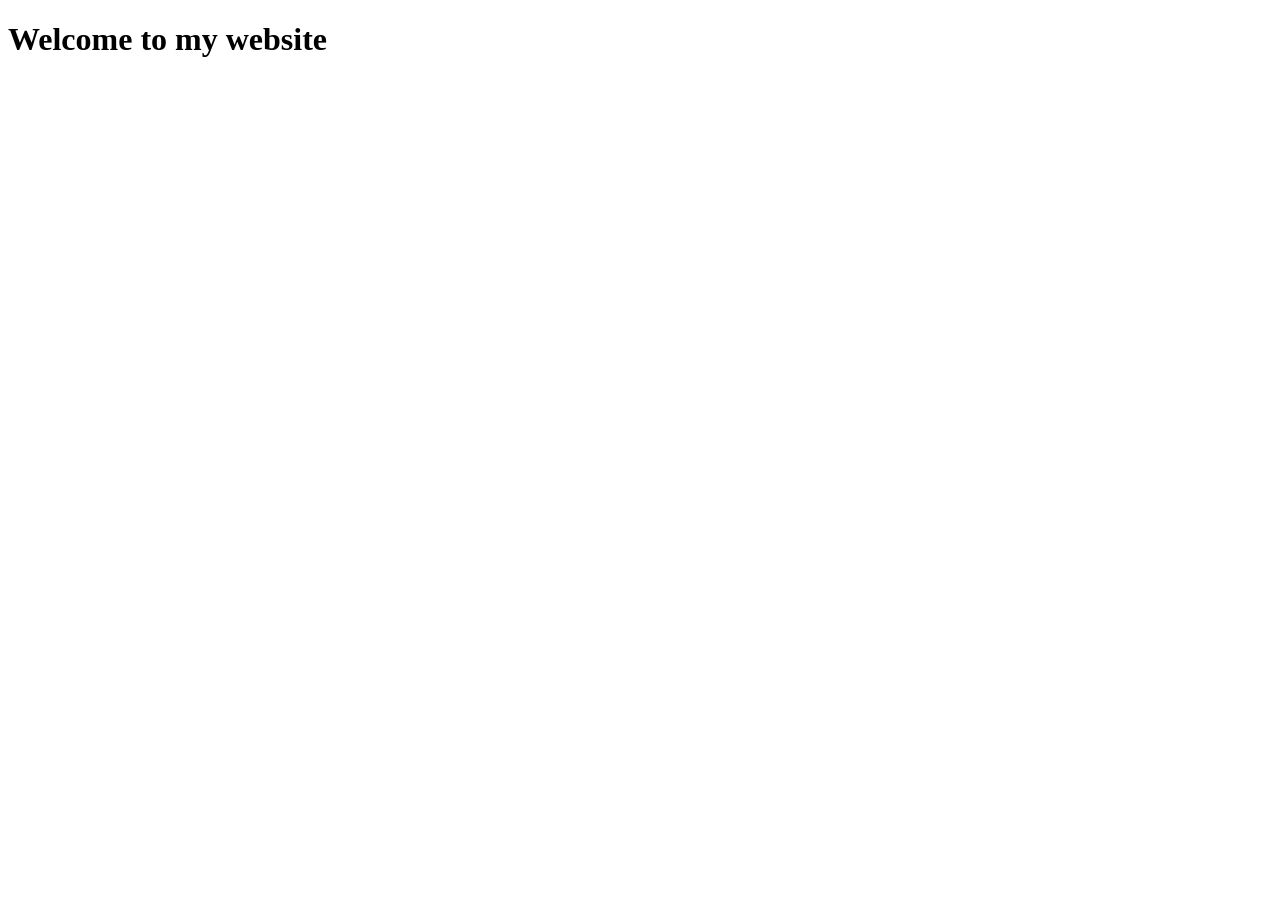
==== docs/index.html @ bbdb5227 "added homepage" ====
<!DOCTYPE html>
<html lang="en">
<head>
    <meta charset="UTF-8">
    <meta http-equiv="X-UA-Compatible" content="IE=edge">
    <meta name="viewport" content="width=device-width, initial-scale=1.0">
    <title>Document</title>
</head>
<body>
    <h1>Welcome to my website</h1>
</body>
</html>
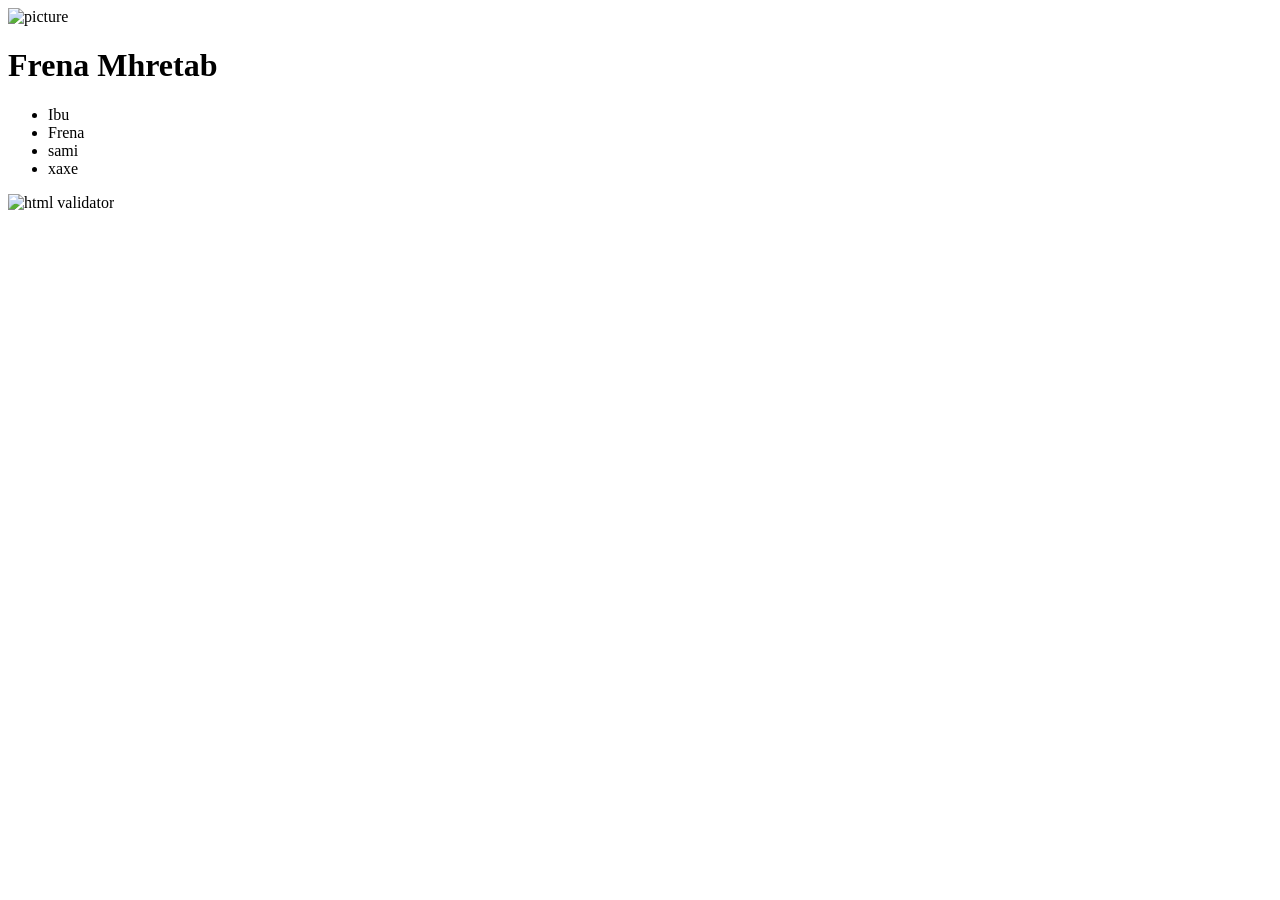
==== commit d6a580c9: "Update index.html" ====
--- a/docs/index.html
+++ b/docs/index.html
@@ -1,12 +1,27 @@
 <!DOCTYPE html>
 <html lang="en">
 <head>
-    <meta charset="UTF-8">
+</head>
+    <meta charset
+    ="UTF-8">
     <meta http-equiv="X-UA-Compatible" content="IE=edge">
     <meta name="viewport" content="width=device-width, initial-scale=1.0">
     <title>Document</title>
+<img src="photo_2022-05-24_17-56-02.jpg" alt="picture" height="300" width="300">
+
 </head>
 <body>
-    <h1>Welcome to my website</h1>
+    <h1>Frena Mhretab </h1>
+    <ul>
+        <li>
+        Ibu    
+        </li>
+        <li>Frena</li>
+        <li>sami</li>
+        <li>xaxe</li>
+    </ul>
+    <href="http://validator.w3.org/check/referer"> 
+    <img src="http://mumstudents.org/cs472/2014-09/images/w3c-html.png" 
+    alt="html validator"/></a>
 </body>
 </html>
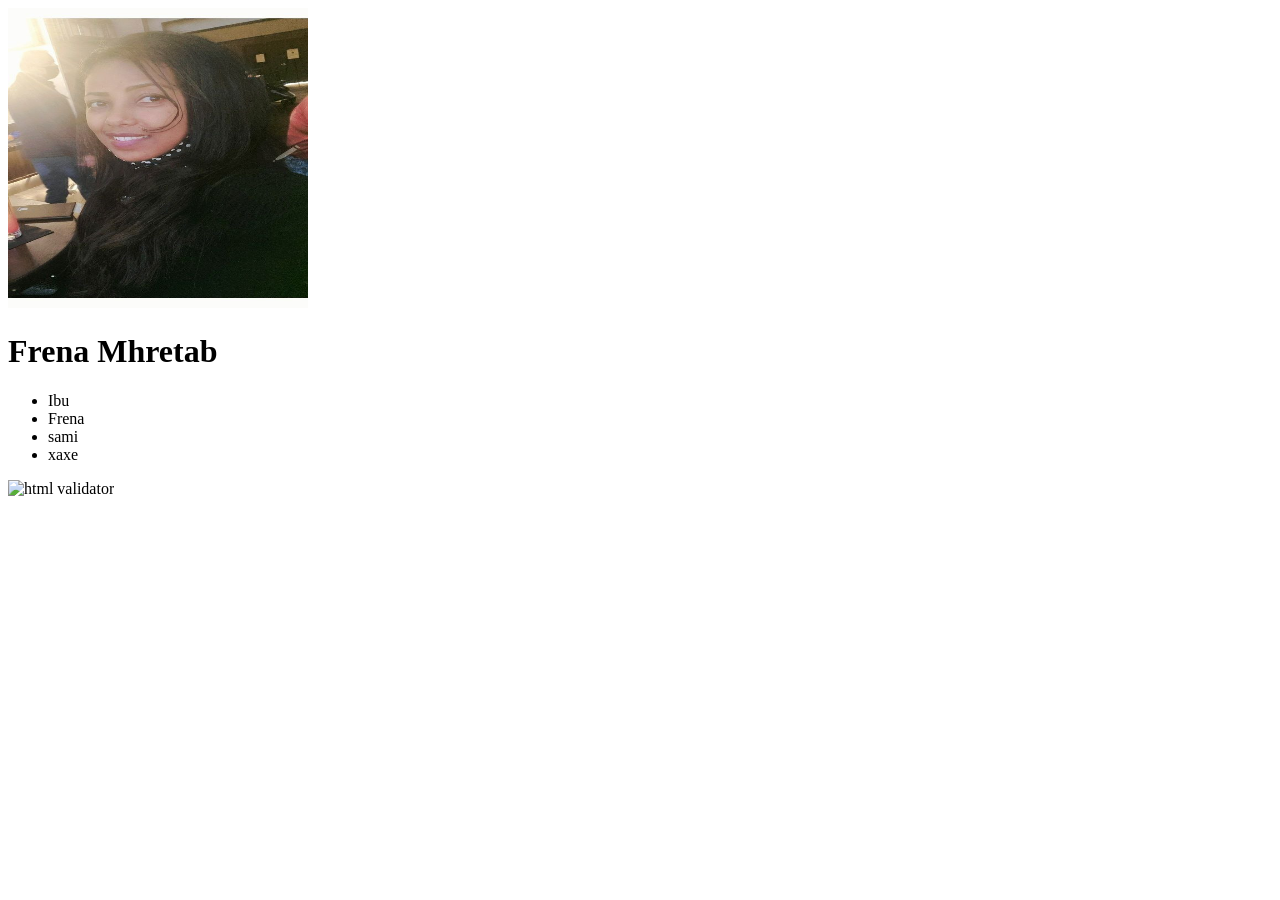
==== commit e471e8f0: "new" ====
--- a/docs/index.html
+++ b/docs/index.html
@@ -7,7 +7,7 @@
     <meta http-equiv="X-UA-Compatible" content="IE=edge">
     <meta name="viewport" content="width=device-width, initial-scale=1.0">
     <title>Document</title>
-<img src="photo_2022-05-24_17-56-02.jpg" alt="picture" height="300" width="300">
+<img src="../photo_2022-05-24_17-56-02.jpg" alt="picture" height="300" width="300">
 
 </head>
 <body>
